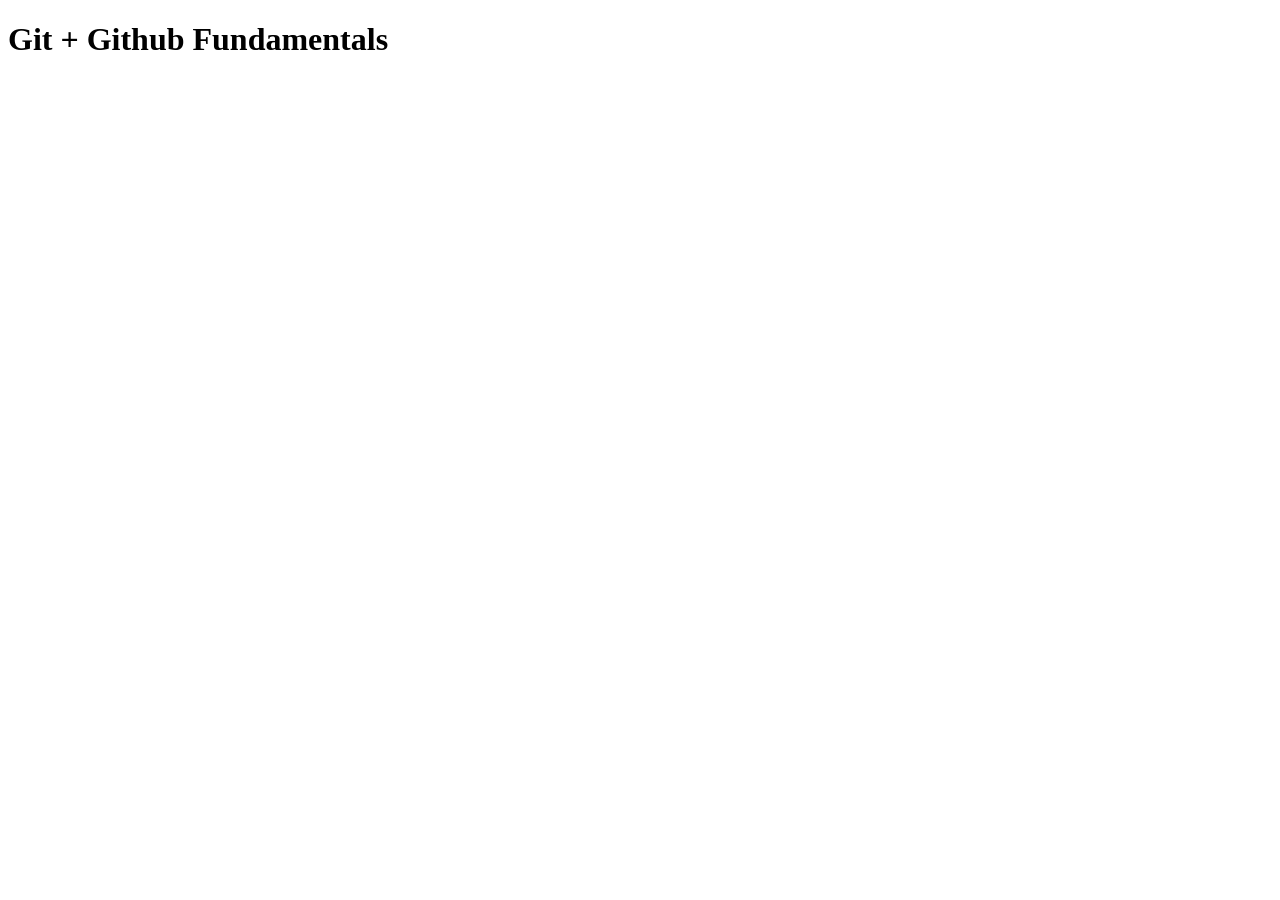
==== index.html @ 1b9171b1 "Initial commit" ====
<!DOCTYPE html>
<html lang="en">
<head>
    <meta charset="UTF-8">
    <meta name="viewport" content="width=device-width, initial-scale=1.0">
    <title>Document</title>
</head>
<body>
    <h1>Git + Github Fundamentals</h1>
</body>
</html>
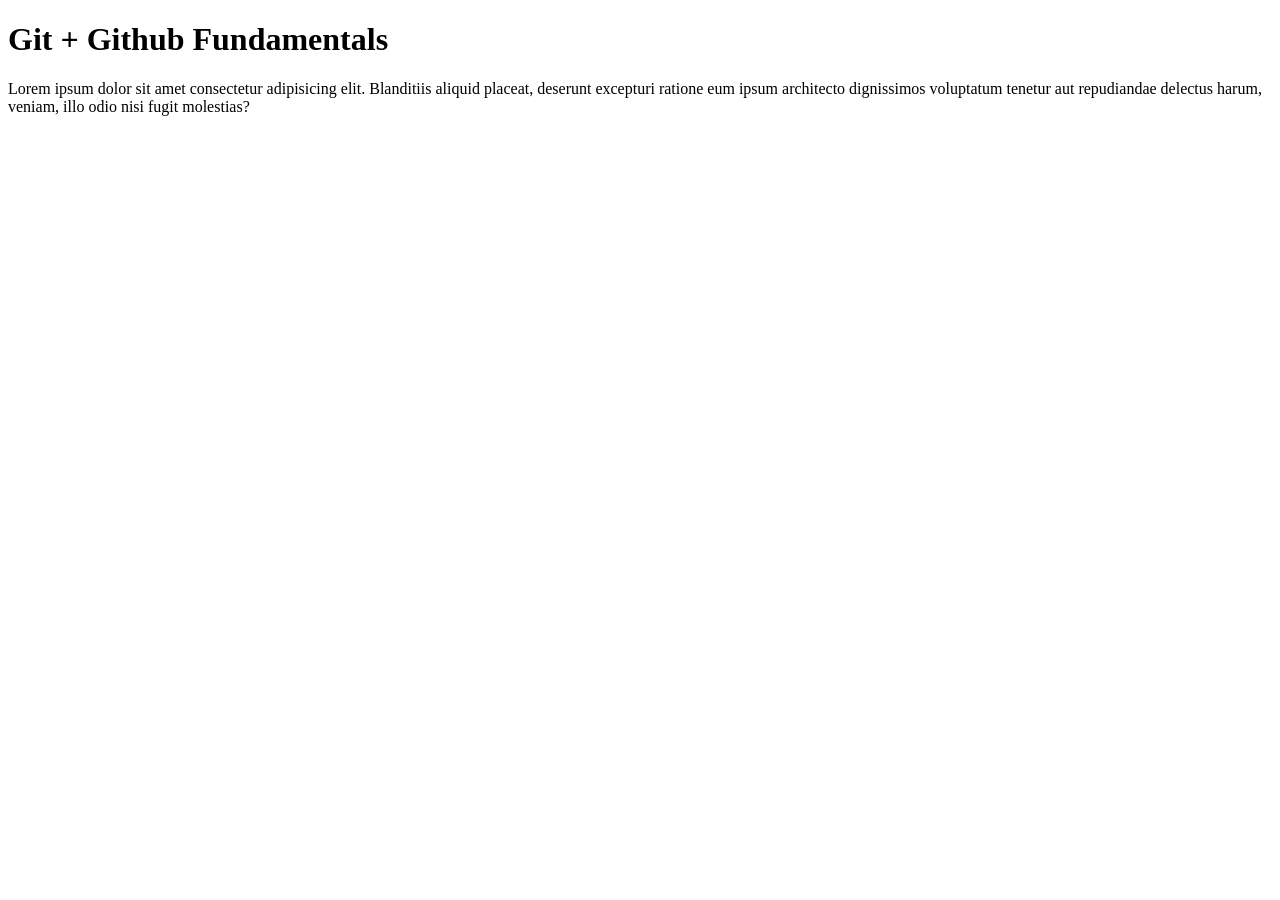
==== commit 423d6611: "Adding content to the html files" ====
--- a/index.html
+++ b/index.html
@@ -7,5 +7,6 @@
 </head>
 <body>
     <h1>Git + Github Fundamentals</h1>
+    <p>Lorem ipsum dolor sit amet consectetur adipisicing elit. Blanditiis aliquid placeat, deserunt excepturi ratione eum ipsum architecto dignissimos voluptatum tenetur aut repudiandae delectus harum, veniam, illo odio nisi fugit molestias?</p>
 </body>
 </html>
